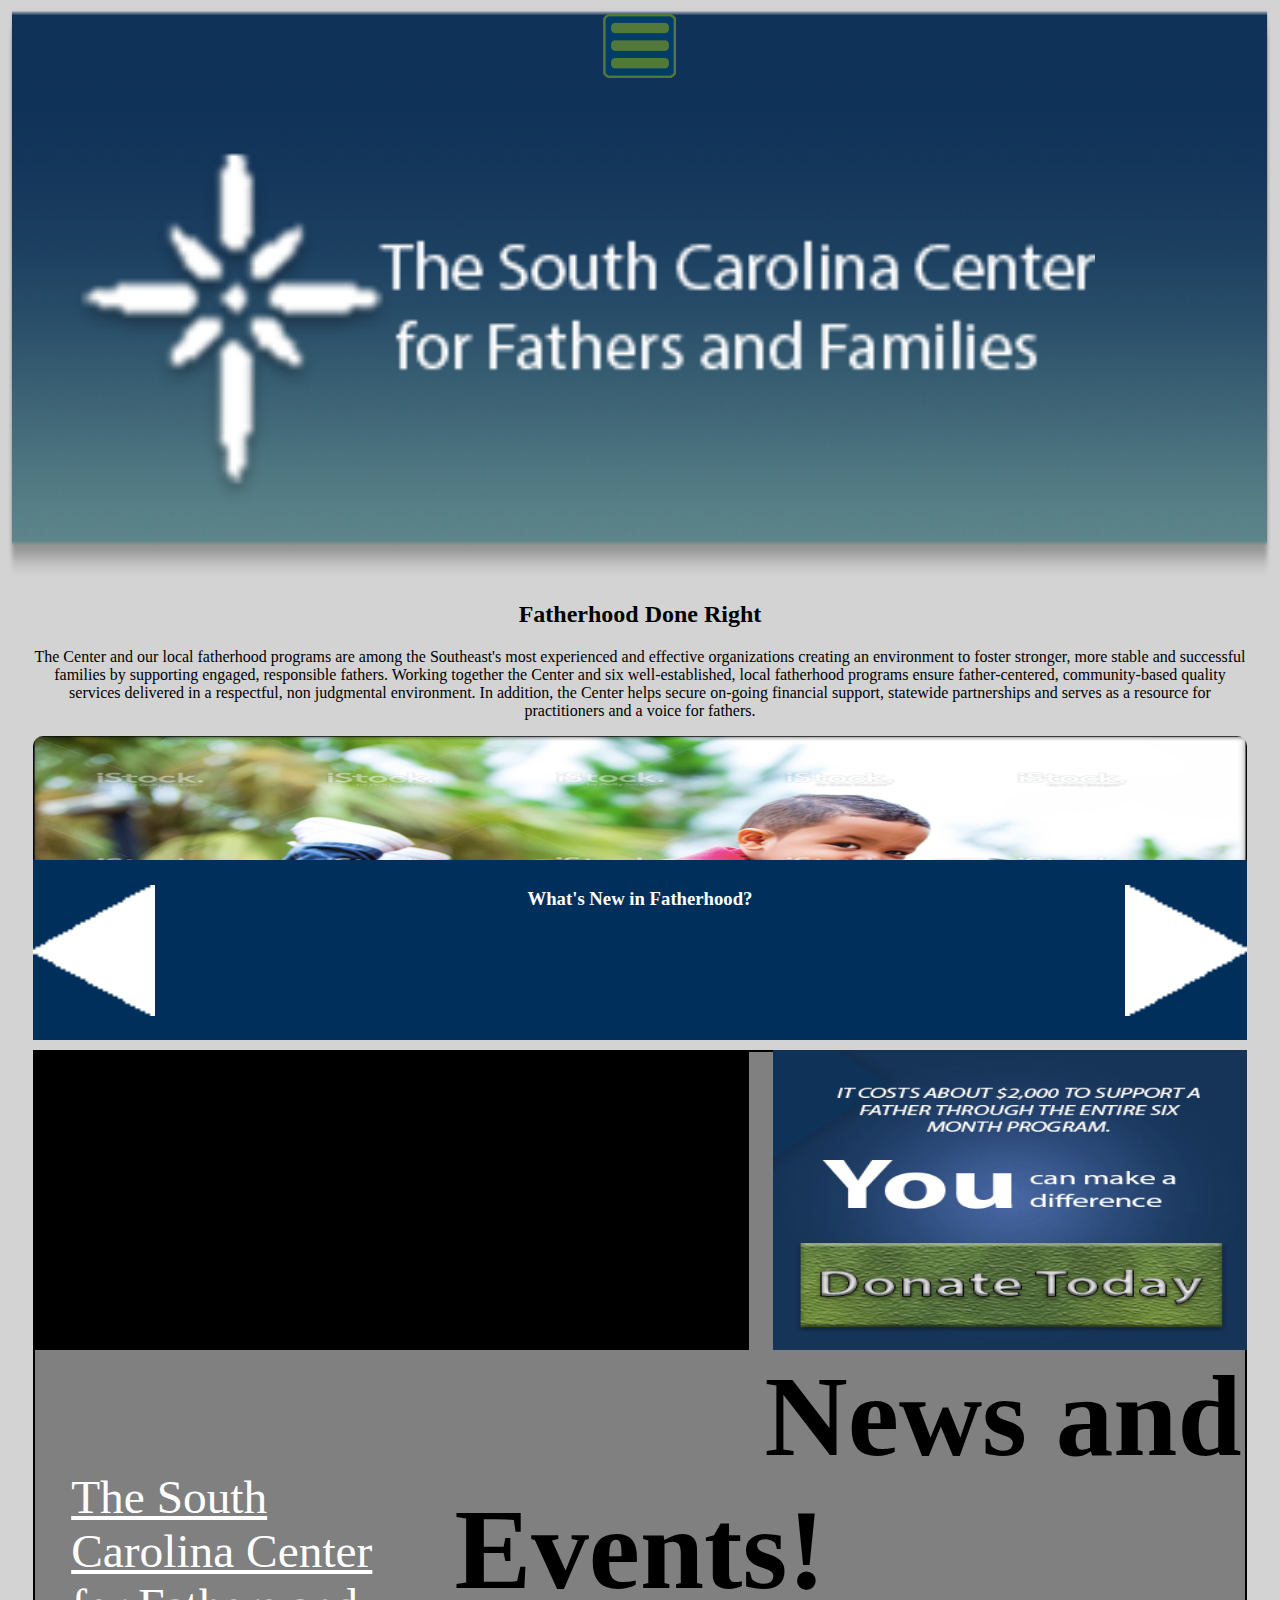
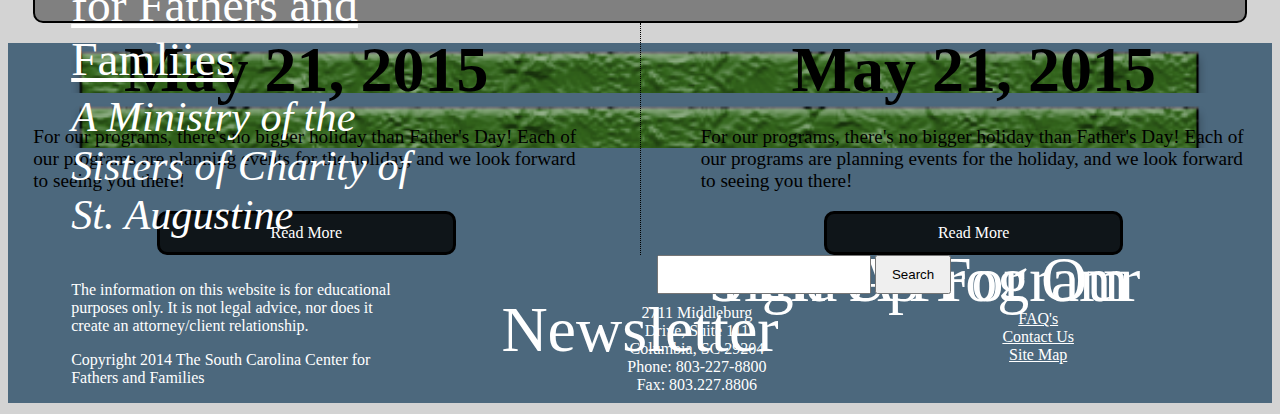
==== index.html @ 19cb4ac1 "10pm" ====
<!DOCTYPE HTML>
<html>
	<head>
		<title>The South Carolina Center for Fathers and Families</title>
			<link rel="stylesheet" type="text/css" href="css/normalize.css">
			<link rel="stylesheet" type="text/css" href="css/clearfix.css">
			<link rel="stylesheet" type="text/css" href="css/style.css">

			<!-- JQuery -->
			<script src="js/jquery-1.11.3.min.js"></script>	
			<script src="js/script.js"></script>
	</head>

	<body>
		<div class="wrapper"> <!-- just in case any site-wide setting is needed -->
			<div class="sitewrapper">
				<header>
					<div class="banner clearfix">
						<a href="index.html"><img class="Logo" src="resources/logo.png" alt=""></a>

						<!-- Primary Navigation Bar -->
						<nav class="mainNav">

							<!-- Mobile/tablet Menu button -->
						<a href="#" class="menuButton"><img src="resources/menu_button.png" alt=""></a> 

							<ul class="mainNavUl">
								<li><a href="aboutus.html">About Us</a></li>
								<li><a href="impact.html">Impact</a></li>
								<li><a href="programs.html">Programs</a></li>
								<li><a href="resources.html">Resources</a></li>
								<li><a href="news.html">News</a></li>
								<li><a href="fathers.html">Fathers</a></li>
							</ul>
						</nav> <!-- End Primary Navigation bar -->
					</div> <!-- div for header background -->
				</header>
				<div class="mainBodyWrapper"> <!-- Wrapper for main body of site -->
				
					<div class="clearfix"> <!-- Top Floats -->
						<div class="left intro">
							<h2>Fatherhood Done Right</h2>
							<p>The Center and our local fatherhood programs are among the Southeast's most experienced and effective organizations creating an environment to foster stronger, more stable and successful families by supporting engaged, responsible fathers. Working together the Center and six well-established, local fatherhood programs ensure father-centered, community-based quality services delivered in a respectful, non judgmental environment. In addition, the Center helps secure on-going financial support, statewide partnerships and serves as a resource for practitioners and a voice for fathers.</p>
						</div>
						<div class="right slideshow">
							<img class="slideshowimg" src="resources/slideshowimg.png" alt="">
							
							<div class="ssbanner clearfix">
								<a href="#"><img class="arrow" src="resources/arrow_left.png"></a>
								<h3>What's New in Fatherhood?</h3>
								<a href="#"><img class="arrow" src="resources/arrow_right.png"></a>
							</div>
						</div>
					</div>

					<div class="middle clearfix"> <!-- Middle floats -->

						<div class="left testimonial">
							<iframe src="https://www.youtube.com/embed/4-m_b6qYz-Q" frameborder="0" allowfullscreen></iframe>
						</div>
						<div class="right donations"><a href="donate.html"><img src="resources/donate_today.png" alt=""></a></div>

					</div>

					<div class="news"> <!-- Bottom Floats (News Section) -->
						<h2 class="newsh2">News and Events!</h2>
						<div class="newsdiv clearfix">
							<div class="newsblock nb1">
								<h3 class="date">May 21, 2015</h3>
								<p class="narticle">For our programs, there's no bigger holiday than Father's Day! Each of our programs are planning events for the holiday, and we look forward to seeing you there!</p>
								<a href="" class="readmore">Read More</a>
							</div>
							<div class="newsblock nb2">
								<h3 class="date">May 21, 2015</h3>
								<p class="narticle">For our programs, there's no bigger holiday than Father's Day! Each of our programs are planning events for the holiday, and we look forward to seeing you there!</p>
								<a href="" class="readmore">Read More</a>
							</div>
						</div> <!-- News Articles End -->
					</div> <!-- News Section End -->

					<div class="footerHat"> <!-- Buttons at top of Footer -->
						<ul class="programsul">
							<li><a href="programs.html">A Father's Place <p>Horry-Georgetown</p></a></li>
							<li><a href="programs.html">Father To Father Project<p>Charleston</p></a></li>
							<li><a href="programs.html">Lancaster Fatherhood Project<p>Lancaster</p></a></li>
							<li><a href="programs.html">Man 2 Man<p>Marlboro</p></a></li>
							<li><a href="programs.html">Midlands Fatherhood Coalition<p>Richland-Lexington-Fairfield-Aiken</p></a></li>
							<li><a href="programs.html">Upstate Fatherhood Coalition<p>Spartanbug-Greenville</p></a></li>
						</ul>
					</div>	<!-- End of footer's top -->	
				</div> <!-- Main Body of Site Ended .mainBodyWrapper -->
			</div>
			<footer>
				<div class="footerWrapper"> <!-- Contents of Footer -->
					<div class="footerhatButtons"> <!-- Buttons at top of Footer -->
						<div class="programButton greenbutton"><a class="overlay" href="#">Find A Program</a></div>
						<form class="nlforms">
							<input class="nlinput" type="text" value="Name" id="nlname">
							<input class="nlinput" type="text" value="Email" id="nlemail">
							<input class="submitbutton" type="submit">
						</form>
						<div class="newsletter greenbutton"><a class="overlay" href="#">Sign Up For Our Newsletter</a></div>
					</div>	<!-- End of footer's top -->			
					
					<div class="footerbottom clearfix">
						<div class="searchdiv">
							<form class="searchBar">
								<input type="text" value="" id="search">
								<input type="submit" value="Search">
							</form>
						</div>
						
						<div class="faq footerright">
							<ul>
								<li><a href="#">FAQ's</a></li>
								<li><a href="#">Contact Us</a></li>
								<li><a href="#">Site Map</a></li>
							</ul>
						</div>
							
						<div class="footermiddle">
							<div class="address">
								<p>2711 Middleburg</p>
								<p>Drive, Suite 111</p>
								<p>Columbia, SC 29204</p>
								<p>Phone: 803-227-8800</p>
								<p>Fax: 803.227.8806</p>
							</div>
						</div>

						<div class="copyright">
							<p class="cp1">The South Carolina Center for Fathers and Famliies</p>
							<p class="italic">A Ministry of the Sisters of Charity of St. Augustine</p>
							<p class="cp2">The information on this website is for educational purposes only. It is not legal advice, nor does it create an attorney/client relationship.</p>
							<p class="cp2">Copyright 2014 The South Carolina Center for Fathers and Families</p>
						</div> 
					</div>


				</div>
			</footer>
		</div> <!-- end of site wrapper -->
	</body>
</html>
---- css/style.css ----
/* IMPORTANT DATA




*/

/* BLANKET SITE SETTINGS */


body{
	background: lightgrey;
}
footer{
	background: #4c687d;
	padding: 0 5%;
}
.mainBodyWrapper{
	padding: 0 2%;
	position: relative;
}

/* HEADER */

	/* HEADER BACKGROUND */
		.banner{
			background: url(../resources/header_bar.png) no-repeat;
			background-size: 100% 100%;
			padding: 5%;
		}
		
	
	/* LOGO */
		.Logo{
			width: 90%;
			margin-top: 80px;
			margin-bottom: 10px;
		}
	
	/* MAIN NAVIGATION */
		.menuButton{
			position: absolute;
			top: 0;
			left: 0;
			right: 0;
			margin: 10px auto;
			width: 80px;
			z-index: 5000;
		}

		.menuButton img{
			width: 100%;
		}

		.mainNavUl{
			position: absolute;
			top: 0;
			left: 12.5%;
			padding-top: 80px;
			width: 75%;
			list-style: none;
			background: rgba(0,47,91, 0.8);
			border-radius: 10px;
			padding-left: 0;
			z-index: 4500;
		}
		.mainNavUl li a{
			display: block;
			padding-top: 20px;
			padding-bottom: 20px;
			text-align: center;
			color: white;
			text-decoration: none;
			border-radius: 10px;
		}
		.mainNavUl li a:hover{
			background: #2e518b;
		}

/* MAIN BODY */
	
	/* Text Area */
		.intro h2{
			text-align: center;
		}
		.intro p{
			text-align: center;
		}

	/* SLIDESHOW */
		.slideshowimg{
			width: 100%;
			height: 300px;
			margin: 0 auto;
			border-top-left-radius: 10px;
			border-top-right-radius: 10px;
		}
		.slideshow{
			position: relative;
		}

		.arrow{
			float: left;
			display: block;
			width: 10%;
		}
		.ssbanner h3{
			float: left;
			display: block;
			margin: 5px auto;
			width: 80%;
			text-align: center;
			color: white;
			line-height: 100%;
		}
		.ssbanner{
			position: absolute;
			bottom: 0;
			left: 0;
			right: 0;
			display: block;
			background: rgb(0,47,91);
			width: 100%;
			padding: 2% 0;
		}
	
	/* MIDDLE OF MAIN BODY */
		.middle{
			margin-top: 10px;
			width: 100%;
		}
		.donations img{
			width: 100%;
		}
		.testimonial iframe{
			width: 100%;
			height: 350px;
			background: black;
		}

	/* News Section */
		.news{
			padding-bottom: 20px;
		}
		.newsh2{
			font-size: 9vw;
			text-align: center;
			margin: 0;
			display: block;
			background: gray;
			padding: 5px 0;
			border: 2px solid black;
			border-radius: 10px;
		}
		.date{
			font-size: 8vw;
			margin: 10px 0 0 0;
			text-align: center;
		}
		.narticle{
			font-size: 1.3em;
		}
		.readmore{
			display: block;
			text-align: center;
			border: 3px solid black;
			border-radius: 10px;
			width: 30%;
			margin: 0 auto;
			background: rgba(0,0,0, 0.8);
			color: white;
			text-decoration: none;
			padding: 10px;
		}
		.readmore:hover{
			background: rgba(0,47,91, 1);
		}
		.nb1{
			border-bottom: 1px solid black;
			padding-bottom: 10px;
		}


/* FOOTER */

	.footerbottom p{
		color: white;
	}

	.footerbottom ul{
		list-style: none;
		padding: 0;
		margin-left: auto;
	}

	.footerbottom a{
		color: white;
		text-align: center;
	}

	/* FOOTER TOP HALF */
		.footerHatButtons{
			background: url(../resources/footer_bar.png) no-repeat;
			background-size: 100% 100%;
			padding: 5% 5%;
			margin-top: 10px;
			position: relative;
		}
		.programsul li a{
			display: block;
			color: white;
			text-decoration: none;
			padding: 10px;
			font-size: 1.1em;
		}
		
		.programsul li p{
			margin-top: 8px;
			font-size: 0.8em;
		}
		.programsul li{
			text-align: center;
			padding: 0;
			display: block;
			background: rgba(0,47,91, 0.5);
			border: 2px solid black;
		}
		.programsul li:last-child{
			border-top: none;
			border-bottom-left-radius: 10px;
			border-bottom-right-radius: 10px;
		}
		.programsul	li:first-child{
			border-bottom: none;
			border-top-left-radius: 10px;
			border-top-right-radius: 10px;
		}
		.programsul{
			list-style: none;
			color: white;
			position: absolute;
			bottom: 0;
			left: 0;
			right: 0;
			padding: 0;
			background: rgba(0,0,0, 1);
			border-radius: 10px;
			margin: 0 auto;
			width: 90%;
		}
		.footerHat a:hover{
			background: #2e518b;
			border-radius: 10px;
		}
		.greenbutton{
			display: block;
			background: url(../resources/green_button.png) no-repeat;
			padding: 0;
			background-size: cover;
			width: 100%;
			font-size: 5vw;
			margin: 0 auto;
			margin-bottom: 5px;
			height: 50px;
		}
		.overlay{
			padding: 0;
			display: block;
			text-decoration: none;
			color: white;
			text-align: center;
			line-height: 50px;
		}
		.overlay:hover{
			background: rgba(0,0,0, 0.5);
		}

		.nlforms .nlinput{
			display: block;
			padding: 5px 0;
			width: 80%;
			margin: 0 auto;
			margin-top: 5px;
		}
		.nlforms{
			background: rgba(0,47,91, 1);
			padding: 5%;
		}

		.submitbutton{
			display: block;
			width: 50%;
			margin: 5px auto;
			padding: 5px 0;
		}

	/* FOOTER BOTTOM HALF */
		/*SEARCH BAR*/
			.searchBar{
				width: 90%;
				margin: 0 5%;
			}
			.searchBar input{
				padding: 10px 0;
				width: 25%;
			}
			.searchBar input:first-child{
				width: 65%;
				padding-left: 10px;
			}

		/* ADDRESS */
			
			.footermiddle{
				float: left;
				width: 50%;
				padding: 0;
				margin: 0;
			}
			.address{
				margin-top: 10px;
				margin-bottom: 20px;
			}
			.address p{
				color: white;
				margin: 0;
				padding: 0;
				text-align: center;
			}

		/* FAQ SECTION */
			.faq{
				float: left;
				width: 50%;
				margin: 0;
				padding: 0;
			}
			.faq li a{
				display: block;
			}

		/* COPYRIGHT SECTION */
			.copyright{
			}
			.cp1{
				text-decoration: underline;
				font-size: 3.7vw;
				margin-bottom: 6px;
			}
			.italic{
				font-style: italic;
				font-size: 3.3vw;
				margin-top: 6px;
			}

@media screen and (min-width: 500px) {
	.testimonial{
		float: left;
		width: 59%;
		margin-right: 1%;
	}
	.testimonial iframe{
		height: 300px;
	}
	.mainNavUl li a{
		padding-top: 30px;
		padding-bottom: 30px;
	}
	.donations{
		float: right;
		width: 39%;
		height: 300px;
		margin-left: 1%;
	}
	.donations img{
		height: 100%;
	}
	.newsblock{
		float: left;
		width: 45%;
	}
	.date{
		font-size: 5vw;
	}
	.nb1{
		border-bottom: none;
		padding-right: 5%;
	}
	.nb2{
		padding-left: calc(5% - 1px);
		border-left: 1px dotted black;
	}
	.narticle{
		font-size: 1.2em;
	}
	.readmore{
		width: 50%;
	}
}

		/* TABLET SETTINGS */
@media screen and (min-width: 600px) {
	
}


		/* DESKTOP SETTINGS */
@media screen and (min-width: 900px) {
	.footerbottom{
		min-height: 250px;
		position: relative;
	}
	.searchdiv{
		float: left;
		width: 30%;
	}
	.footermiddle, .footerright{
		float: right;
		width: 30%;
	}

	.copyright{
		width: 30%;
		position: absolute;
		bottom: 0;
		left: 0;
	}
}
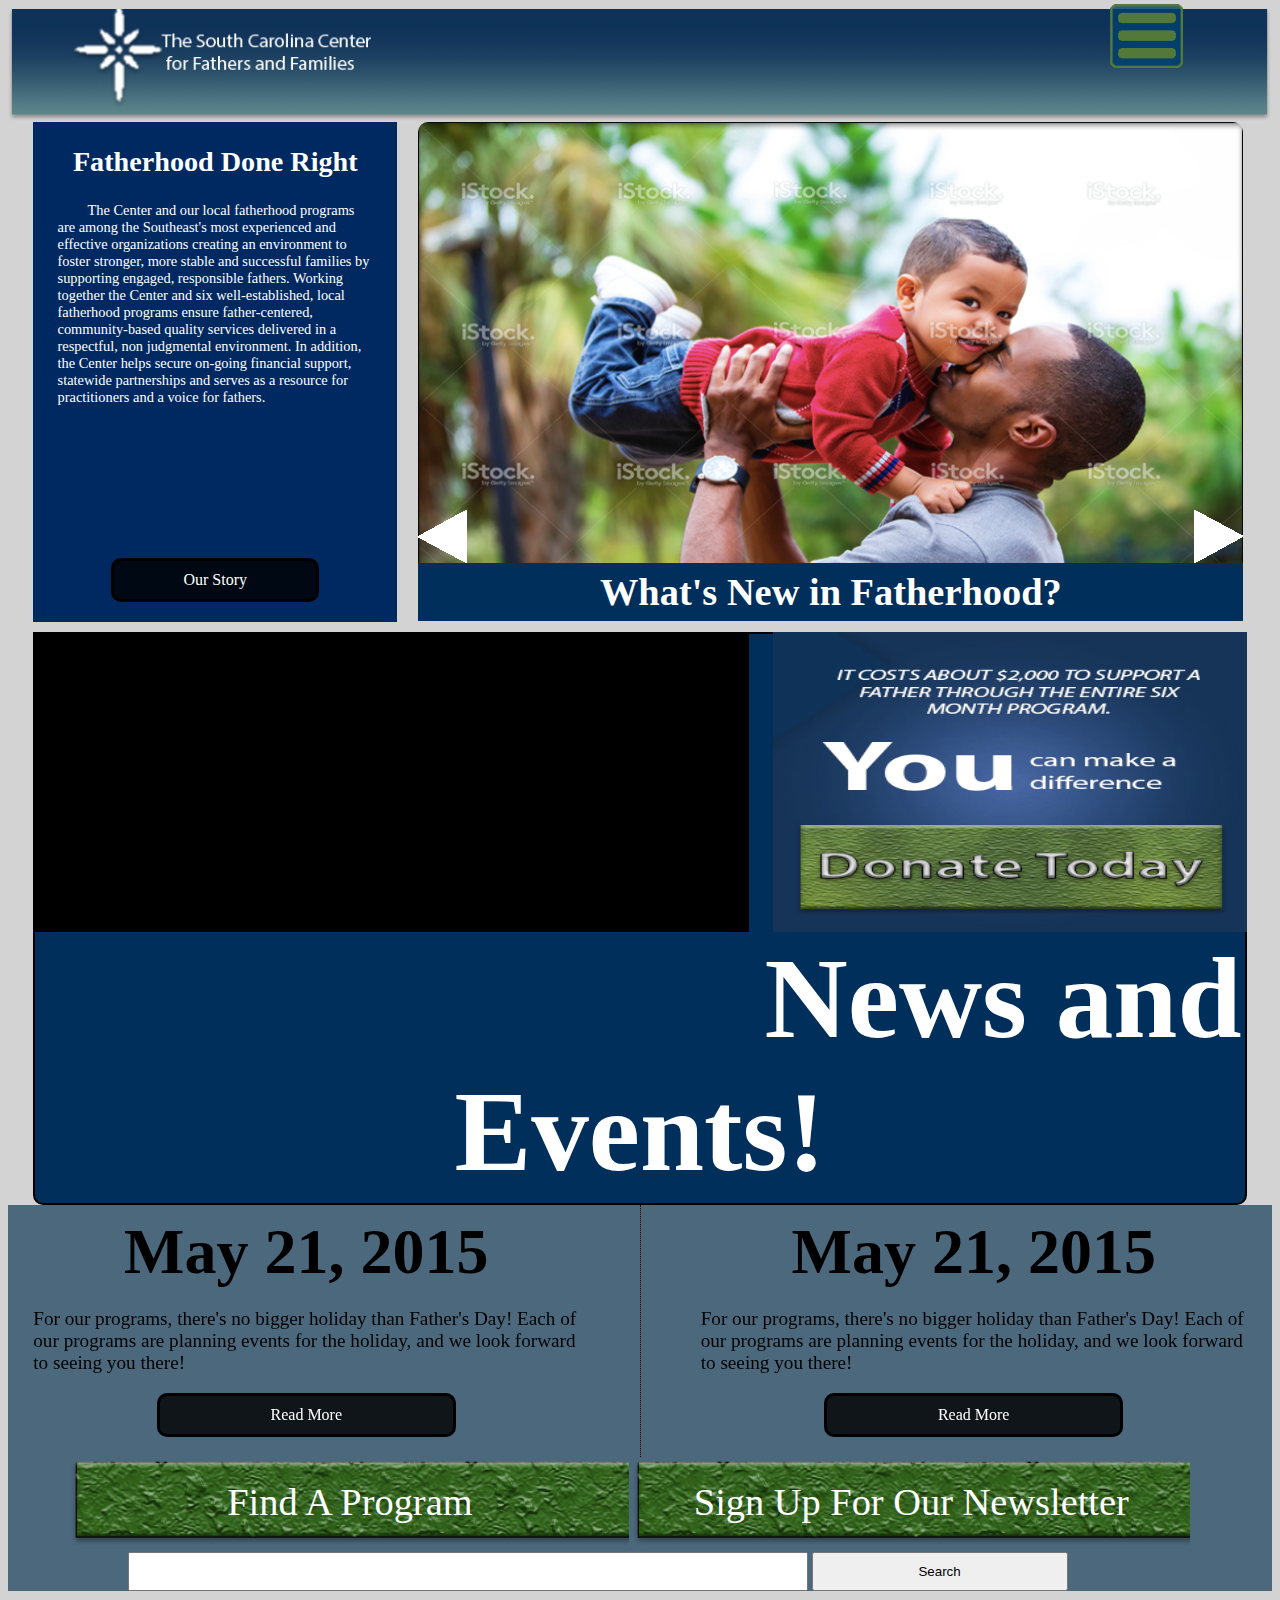
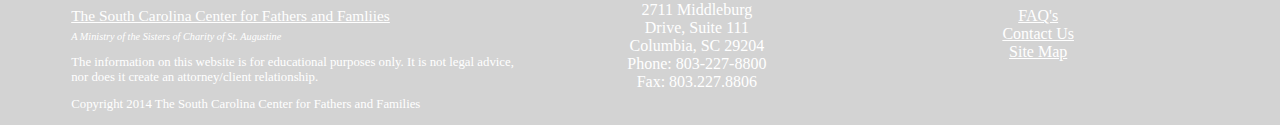
==== commit b842ba22: "turn in day" ====
--- a/index.html
+++ b/index.html
@@ -37,18 +37,23 @@
 				</header>
 				<div class="mainBodyWrapper"> <!-- Wrapper for main body of site -->
 				
-					<div class="clearfix"> <!-- Top Floats -->
-						<div class="left intro">
-							<h2>Fatherhood Done Right</h2>
-							<p>The Center and our local fatherhood programs are among the Southeast's most experienced and effective organizations creating an environment to foster stronger, more stable and successful families by supporting engaged, responsible fathers. Working together the Center and six well-established, local fatherhood programs ensure father-centered, community-based quality services delivered in a respectful, non judgmental environment. In addition, the Center helps secure on-going financial support, statewide partnerships and serves as a resource for practitioners and a voice for fathers.</p>
-						</div>
-						<div class="right slideshow">
-							<img class="slideshowimg" src="resources/slideshowimg.png" alt="">
-							
-							<div class="ssbanner clearfix">
-								<a href="#"><img class="arrow" src="resources/arrow_left.png"></a>
-								<h3>What's New in Fatherhood?</h3>
-								<a href="#"><img class="arrow" src="resources/arrow_right.png"></a>
+					<div class="mainbodytop"> <!-- Top Floats -->
+						<div class="tablewrap clearfix">
+							<div class="left intro">
+								<h2>Fatherhood Done Right</h2>
+								<p>	The Center and our local fatherhood programs are among the Southeast's most experienced and effective organizations creating an environment to foster stronger, more stable and successful families by supporting engaged, responsible fathers. Working together the Center and six well-established, local fatherhood programs ensure father-centered, community-based quality services delivered in a respectful, non judgmental environment. In addition, the Center helps secure on-going financial support, statewide partnerships and serves as a resource for practitioners and a voice for fathers.</p>
+								<a href="" class="readmore">Our Story</a>
+							</div>
+							<div class="right slideshow">
+								<div class="sstest">
+									<img class="slideshowimg" src="resources/slideshowimg.png" alt="">
+								
+									<div class="ssbanner clearfix">
+										<a href="#"><img class="arrow arr1" src="resources/arrow_left.png"></a>
+										<h3>What's New in Fatherhood?</h3>
+										<a href="#"><img class="arrow arr2" src="resources/arrow_right.png"></a>
+									</div>
+								</div>
 							</div>
 						</div>
 					</div>
@@ -83,22 +88,22 @@
 							<li><a href="programs.html">A Father's Place <p>Horry-Georgetown</p></a></li>
 							<li><a href="programs.html">Father To Father Project<p>Charleston</p></a></li>
 							<li><a href="programs.html">Lancaster Fatherhood Project<p>Lancaster</p></a></li>
-							<li><a href="programs.html">Man 2 Man<p>Marlboro</p></a></li>
+							<li class="lolwtf"><a href="programs.html">Man 2 Man<p>Marlboro</p></a></li>
 							<li><a href="programs.html">Midlands Fatherhood Coalition<p>Richland-Lexington-Fairfield-Aiken</p></a></li>
 							<li><a href="programs.html">Upstate Fatherhood Coalition<p>Spartanbug-Greenville</p></a></li>
 						</ul>
-					</div>	<!-- End of footer's top -->	
+					</div>	<!-- End of footer's top -->
+					<form class="nlforms">
+						<input class="nlinput" type="text" value="Name" id="nlname">
+						<input class="nlinput" type="text" value="Email" id="nlemail">
+						<input class="submitbutton" type="submit">
+					</form>	
 				</div> <!-- Main Body of Site Ended .mainBodyWrapper -->
 			</div>
 			<footer>
 				<div class="footerWrapper"> <!-- Contents of Footer -->
 					<div class="footerhatButtons"> <!-- Buttons at top of Footer -->
 						<div class="programButton greenbutton"><a class="overlay" href="#">Find A Program</a></div>
-						<form class="nlforms">
-							<input class="nlinput" type="text" value="Name" id="nlname">
-							<input class="nlinput" type="text" value="Email" id="nlemail">
-							<input class="submitbutton" type="submit">
-						</form>
 						<div class="newsletter greenbutton"><a class="overlay" href="#">Sign Up For Our Newsletter</a></div>
 					</div>	<!-- End of footer's top -->			
 					
--- a/css/style.css
+++ b/css/style.css
@@ -77,6 +77,15 @@
 			background: #2e518b;
 		}
 
+		.mainNavUl2{
+			display: none;
+			list-style: none;
+		}
+		.mainNavUl2 li a{
+			display: none;
+		}
+		
+
 /* MAIN BODY */
 	
 	/* Text Area */
@@ -86,7 +95,10 @@
 		.intro p{
 			text-align: center;
 		}
-
+		
+		.intro .readmore{
+		margin-bottom: 20px;
+	}
 	/* SLIDESHOW */
 		.slideshowimg{
 			width: 100%;
@@ -95,23 +107,33 @@
 			border-top-left-radius: 10px;
 			border-top-right-radius: 10px;
 		}
-		.slideshow{
+		.sstest{
+			display: block;
 			position: relative;
 		}
 
-		.arrow{
+		.ssbanner a{
+			margin: 0;
+			padding: 0;
+			position: absolute;
+			left: 0;
+			right: 0;
+			bottom: calc(5vw + 20px);
+		}
+		.ssbanner h3{
+			text-align: center;
+			margin: 0 auto;
+			padding-bottom: 0;
+			color: white;
+			font-size: 5vw;
+			line-height: 100%;
+			width: 78%;
+		}
+		.arr1{
 			float: left;
-			display: block;
-			width: 10%;
-		}
-		.ssbanner h3{
-			float: left;
-			display: block;
-			margin: 5px auto;
-			width: 80%;
-			text-align: center;
-			color: white;
-			line-height: 100%;
+		}
+		.arr2{
+			float: right;
 		}
 		.ssbanner{
 			position: absolute;
@@ -120,8 +142,9 @@
 			right: 0;
 			display: block;
 			background: rgb(0,47,91);
-			width: 100%;
-			padding: 2% 0;
+			padding: 10px;
+			line-height: 100%;
+			text-align: left;
 		}
 	
 	/* MIDDLE OF MAIN BODY */
@@ -147,7 +170,8 @@
 			text-align: center;
 			margin: 0;
 			display: block;
-			background: gray;
+			color: white;
+			background: rgba(0,47,91, 1);
 			padding: 5px 0;
 			border: 2px solid black;
 			border-radius: 10px;
@@ -261,7 +285,6 @@
 			font-size: 5vw;
 			margin: 0 auto;
 			margin-bottom: 5px;
-			height: 50px;
 		}
 		.overlay{
 			padding: 0;
@@ -285,6 +308,10 @@
 		.nlforms{
 			background: rgba(0,47,91, 1);
 			padding: 5%;
+			position: absolute;
+			bottom: 0;
+			left: 0;
+			right: 0;
 		}
 
 		.submitbutton{
@@ -400,29 +427,125 @@
 
 		/* TABLET SETTINGS */
 @media screen and (min-width: 600px) {
-	
+	.copyright{
+		display: block;
+		float: none;
+		width: 100%;
+	}
+	.greenbutton{
+		display: inline-block;
+		width: 49%;
+		font-size: 3vw;
+	}
+	.overlay{
+		display: block;
+		padding-top: 20px;
+		padding-bottom: 20px;
+	}
+	.banner{
+		padding-top: 0;
+		padding-bottom: 0;
+	}
+	.Logo{
+		margin-top: 0px;
+		width: 300px;
+		height: 100px;
+	}
+	.menuButton{
+		position: absolute;
+		top: 0;
+		left: 86.5%;
+		margin: 0;
+	}
+	.slideshowimg{
+		height: auto;
+	}
 }
 
 
 		/* DESKTOP SETTINGS */
 @media screen and (min-width: 900px) {
-	.footerbottom{
-		min-height: 250px;
-		position: relative;
-	}
-	.searchdiv{
-		float: left;
-		width: 30%;
-	}
-	.footermiddle, .footerright{
+	.copyright, .footermiddle, .footerright{
 		float: right;
 		width: 30%;
 	}
-
 	.copyright{
+		width: 40%;
+		font-size: 0.8em;
+	}
+	.cp1{
+		font-size: 1.2em;
+	}
+	.italic{
+		font-size: 0.8em;
+	}
+	.programsul{
+		width: 90%;
+		background: none;
+	}
+	.programsul li{
+		display: inline-block;
+		width: 32.5%;
+		font-size: 100%;
+		border-radius: 10px;
+		background: rgba(0,41,97, 1);
+	}
+	.programsul li:first-child{
+		border: 2px solid black;
+	}
+	.programsul li:last-child{
+		border: 2px solid black;
+	}
+	.tablewrap {
+		display: block;
+		width: 100%;
+	}
+	.intro{
+		box-sizing: border-box;
+		display: inline-block;
+		background: rgba(0,41,97, 1);
+		color: white;
+		height: 500px;
 		width: 30%;
+		vertical-align: top;
+		padding: 2%;
+		position: relative;
+	}
+	.intro h2{
+		font-size: 2.2vw;
+		margin-top: 0;
+	}
+	.intro p{
+		text-align: left;
+		text-indent: 30px;
+		font-size: 90%;
+	}
+	.intro .readmore{
 		position: absolute;
 		bottom: 0;
 		left: 0;
+		right: 0;
+	}
+	.slideshow{
+		display: inline-block;
+		width: 68%;
+		height: 500px;
+		margin-left: 1.4%;
+	}
+	.slideshowimg{
+		width: 100%;
+		height: 495px;
+	}
+	.slideshow h3{
+		font-size: 3vw;
+	}
+	.ssbanner a{
+		bottom: calc(3vw + 20px);
+	}
+	.news{
+		padding-bottom: 0;
+	}
+	.newsblock{
+		padding-bottom: 20px;
 	}
 }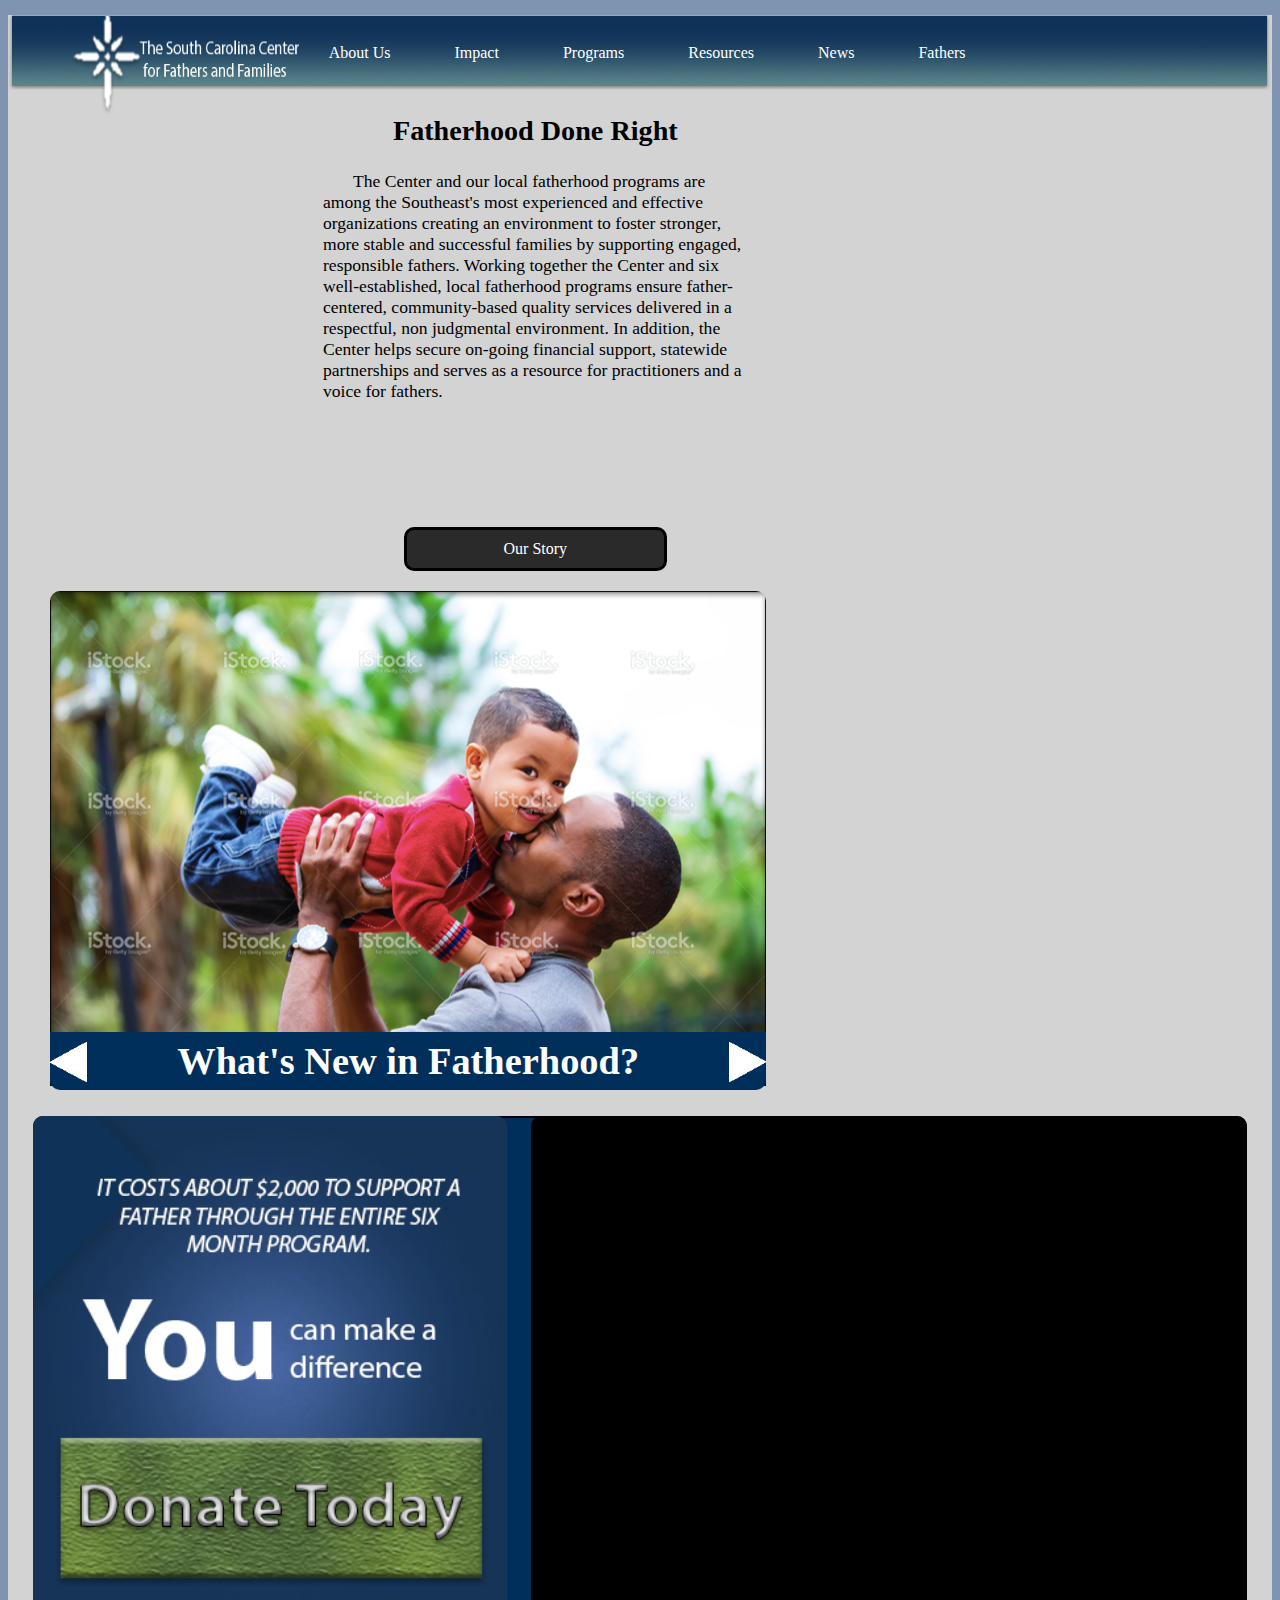
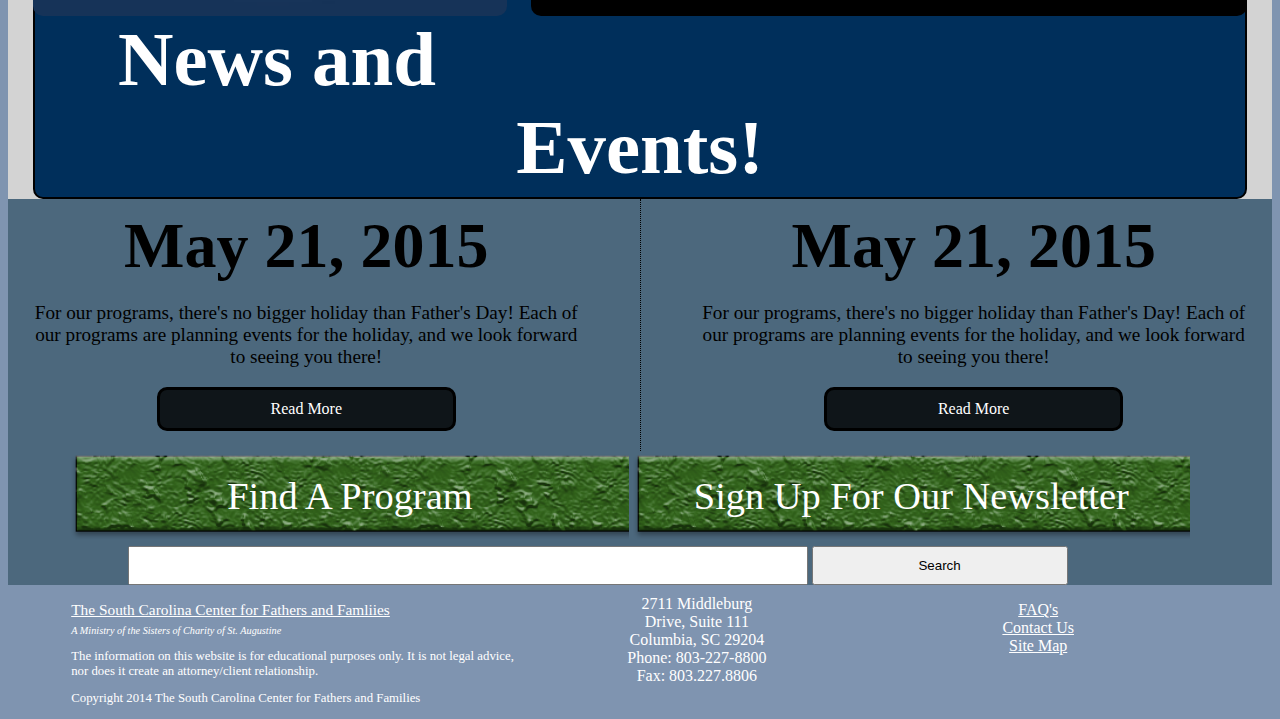
==== commit 4a99dd48: "i'll keep track next time" ====
--- a/index.html
+++ b/index.html
@@ -33,6 +33,15 @@
 								<li><a href="fathers.html">Fathers</a></li>
 							</ul>
 						</nav> <!-- End Primary Navigation bar -->
+					
+						<nav class="sitenavvis">
+							<li class="sitenav"><a href="aboutus.html">About Us</a></li>
+							<li class="sitenav"><a href="impact.html">Impact</a></li>
+							<li class="sitenav"><a href="programs.html">Programs</a></li>
+							<li class="sitenav"><a href="resources.html">Resources</a></li>
+							<li class="sitenav"><a href="news.html">News</a></li>
+							<li class="sitenav"><a href="fathers.html">Fathers</a></li>
+						</nav>
 					</div> <!-- div for header background -->
 				</header>
 				<div class="mainBodyWrapper"> <!-- Wrapper for main body of site -->
--- a/css/style.css
+++ b/css/style.css
@@ -9,7 +9,7 @@
 
 
 body{
-	background: lightgrey;
+	background: rgba(0,41,97, 0.5);
 }
 footer{
 	background: #4c687d;
@@ -18,6 +18,15 @@
 .mainBodyWrapper{
 	padding: 0 2%;
 	position: relative;
+}
+.sitewrapper{
+	background: lightgrey;
+	max-width: 1400px;
+	margin: 0 auto;
+	position: relative;
+}
+.sitenav{
+	display: none;
 }
 
 /* HEADER */
@@ -77,17 +86,8 @@
 			background: #2e518b;
 		}
 
-		.mainNavUl2{
-			display: none;
-			list-style: none;
-		}
-		.mainNavUl2 li a{
-			display: none;
-		}
-		
-
 /* MAIN BODY */
-	
+
 	/* Text Area */
 		.intro h2{
 			text-align: center;
@@ -118,7 +118,7 @@
 			position: absolute;
 			left: 0;
 			right: 0;
-			bottom: calc(5vw + 20px);
+			bottom: 10px;
 		}
 		.ssbanner h3{
 			text-align: center;
@@ -129,6 +129,10 @@
 			line-height: 100%;
 			width: 78%;
 		}
+		.arrow{
+			height: 40px;
+			width: auto;
+		}
 		.arr1{
 			float: left;
 		}
@@ -149,7 +153,8 @@
 	
 	/* MIDDLE OF MAIN BODY */
 		.middle{
-			margin-top: 10px;
+			margin-top: 25px;
+			margin-bottom: 25px;
 			width: 100%;
 		}
 		.donations img{
@@ -183,6 +188,7 @@
 		}
 		.narticle{
 			font-size: 1.3em;
+			text-align: center; 
 		}
 		.readmore{
 			display: block;
@@ -382,9 +388,9 @@
 
 @media screen and (min-width: 500px) {
 	.testimonial{
-		float: left;
+		float: right;
 		width: 59%;
-		margin-right: 1%;
+		margin-left: 1%;
 	}
 	.testimonial iframe{
 		height: 300px;
@@ -394,10 +400,10 @@
 		padding-bottom: 30px;
 	}
 	.donations{
-		float: right;
+		float: left;
 		width: 39%;
 		height: 300px;
-		margin-left: 1%;
+		margin-right: 1%;
 	}
 	.donations img{
 		height: 100%;
@@ -448,8 +454,9 @@
 	}
 	.Logo{
 		margin-top: 0px;
-		width: 300px;
+		width: 20%;
 		height: 100px;
+		float: left;
 	}
 	.menuButton{
 		position: absolute;
@@ -503,10 +510,8 @@
 	.intro{
 		box-sizing: border-box;
 		display: inline-block;
-		background: rgba(0,41,97, 1);
-		color: white;
 		height: 500px;
-		width: 30%;
+		width: 39%;
 		vertical-align: top;
 		padding: 2%;
 		position: relative;
@@ -518,7 +523,7 @@
 	.intro p{
 		text-align: left;
 		text-indent: 30px;
-		font-size: 90%;
+		font-size: 110%;
 	}
 	.intro .readmore{
 		position: absolute;
@@ -528,9 +533,10 @@
 	}
 	.slideshow{
 		display: inline-block;
-		width: 68%;
+		width: 59%;
 		height: 500px;
 		margin-left: 1.4%;
+		border-radius: 10px;
 	}
 	.slideshowimg{
 		width: 100%;
@@ -540,12 +546,58 @@
 		font-size: 3vw;
 	}
 	.ssbanner a{
-		bottom: calc(3vw + 20px);
+		height: 3vw;
+	}
+	.ssbanner{
+		border-bottom-right-radius: 10px;
+		border-bottom-left-radius: 10px;
 	}
 	.news{
 		padding-bottom: 0;
 	}
+	.newsh2{
+		font-size: 6vw;
+	}
 	.newsblock{
 		padding-bottom: 20px;
 	}
+	.donations{
+		height: 500px;
+	}
+	.donations a img{
+		border-radius: 10px;
+	}
+	.testimonial iframe{
+		height: 500px;
+		border-radius: 10px;	
+	}
+	.menuButton{
+		display: none;
+	}
+	.sitenavvis{
+		margin-left: 20%;
+		margin-top: 15px;		
+	}
+	.sitenav{
+		display: inline-block;
+		padding: 0;
+		margin: 0;
+
+	}
+	.sitenav a{
+		display: block;
+		padding: 30px;
+		margin: 0;
+		color: white;
+		text-decoration: none;
+		line-height: 100%;
+	}
+	.sitenav:last-child{
+		border: none;
+	}
+	.sitenav a:hover{
+		background: rgba(0,41,97, 0.8);
+		color: white;
+		height: 100%;
+	}
 }